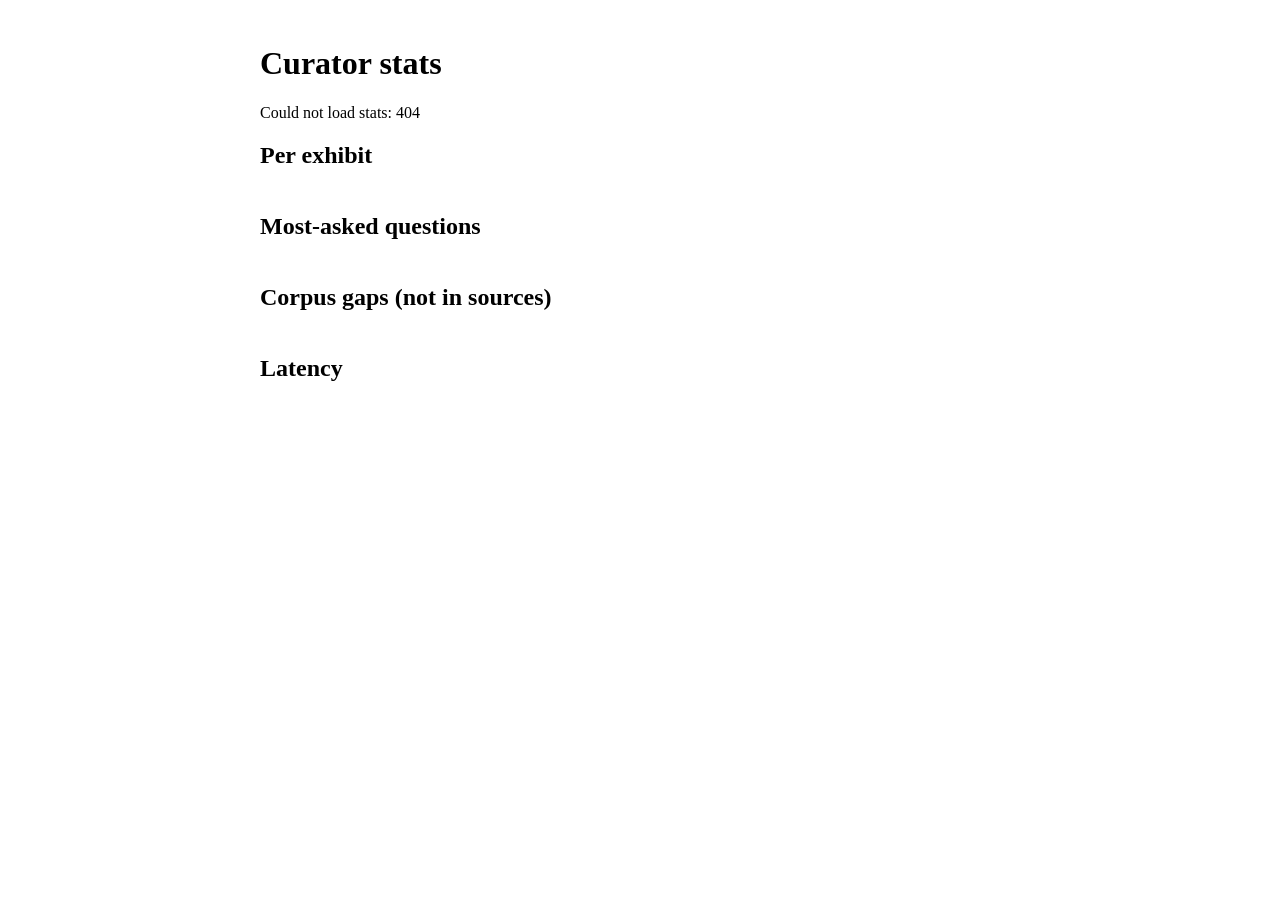
==== app/static/stats.html @ fede265f "Add /stats endpoint, curator stats page, and report script (#53)" ====
<!doctype html>
<html lang="en">
<head>
  <meta charset="utf-8">
  <meta name="viewport" content="width=device-width, initial-scale=1">
  <title>Curator stats</title>
  <link rel="stylesheet" href="/static/style.css">
  <style>
    main { max-width: 760px; margin: 0 auto; padding: 1rem; }
    table { width: 100%; border-collapse: collapse; margin-bottom: 1.5rem; }
    th, td { text-align: left; padding: .4rem .6rem; border-bottom: 1px solid #8884; }
  </style>
</head>
<body>
<main>
  <h1>Curator stats</h1>
  <p id="summary">Loading…</p>
  <h2>Per exhibit</h2>
  <table id="exhibits"></table>
  <h2>Most-asked questions</h2>
  <table id="top"></table>
  <h2>Corpus gaps (not in sources)</h2>
  <table id="gaps"></table>
  <h2>Latency</h2>
  <table id="latency"></table>
</main>
<script>
function fill(id, headers, rows) {
  const t = document.getElementById(id);
  t.replaceChildren();
  const head = t.insertRow();
  headers.forEach(h => { const th = document.createElement("th"); th.textContent = h; head.appendChild(th); });
  if (!rows.length) {
    const td = t.insertRow().insertCell();
    td.colSpan = headers.length; td.textContent = "No data yet.";
    return;
  }
  rows.forEach(r => { const tr = t.insertRow(); r.forEach(v => { tr.insertCell().textContent = v; }); });
}
fetch("/stats")
  .then(r => { if (!r.ok) throw new Error(r.status); return r.json(); })
  .then(d => {
    document.getElementById("summary").textContent = d.total_questions + " questions logged";
    fill("exhibits", ["Exhibit", "Answered", "Declined", "Not in sources"],
      Object.entries(d.per_exhibit).map(([k, v]) => [k, v.answered, v.declined, v.not_in_sources]));
    fill("top", ["Question", "Count"], d.top_questions.map(q => [q.question, q.count]));
    fill("gaps", ["Question", "Count"], d.top_not_in_sources.map(q => [q.question, q.count]));
    fill("latency", ["Metric", "ms"], [["p50", d.latency_ms.p50], ["p95", d.latency_ms.p95]]);
  })
  .catch(e => { document.getElementById("summary").textContent = "Could not load stats: " + e.message; });
</script>
</body>
</html>
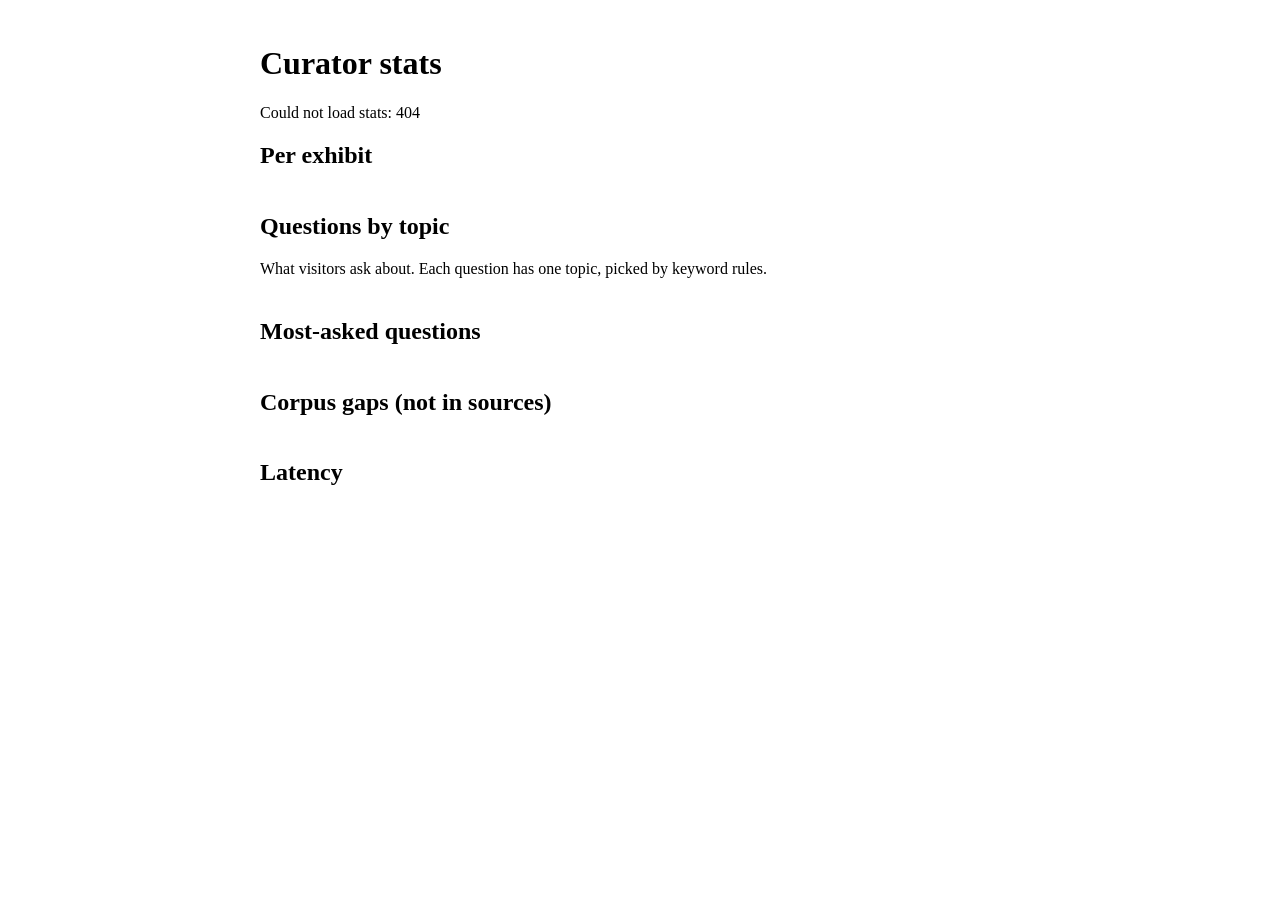
==== commit 2065b9ce: "Show topics on the curator page and in the report script (#61) stats.html gets a Questions by topic " ====
--- a/app/static/stats.html
+++ b/app/static/stats.html
@@ -17,6 +17,9 @@
   <p id="summary">Loading…</p>
   <h2>Per exhibit</h2>
   <table id="exhibits"></table>
+  <h2>Questions by topic</h2>
+  <p>What visitors ask about. Each question has one topic, picked by keyword rules.</p>
+  <table id="topics"></table>
   <h2>Most-asked questions</h2>
   <table id="top"></table>
   <h2>Corpus gaps (not in sources)</h2>
@@ -41,8 +44,11 @@
   .then(r => { if (!r.ok) throw new Error(r.status); return r.json(); })
   .then(d => {
     document.getElementById("summary").textContent = d.total_questions + " questions logged";
-    fill("exhibits", ["Exhibit", "Answered", "Declined", "Not in sources"],
-      Object.entries(d.per_exhibit).map(([k, v]) => [k, v.answered, v.declined, v.not_in_sources]));
+    fill("exhibits", ["Exhibit", "Answered", "Declined", "Not in sources", "After their time"],
+      Object.entries(d.per_exhibit).map(([k, v]) => [k, v.answered, v.declined, v.not_in_sources, v.outside_time]));
+    fill("topics", ["Topic", "Questions", "Not in sources", "Exhibits", "For example"],
+      d.top_topics.map(t => [t.label, t.count, t.not_in_sources,
+        Object.entries(t.exhibits).map(([k, v]) => k + " (" + v + ")").join(", "), t.samples.join(" / ")]));
     fill("top", ["Question", "Count"], d.top_questions.map(q => [q.question, q.count]));
     fill("gaps", ["Question", "Count"], d.top_not_in_sources.map(q => [q.question, q.count]));
     fill("latency", ["Metric", "ms"], [["p50", d.latency_ms.p50], ["p95", d.latency_ms.p95]]);
